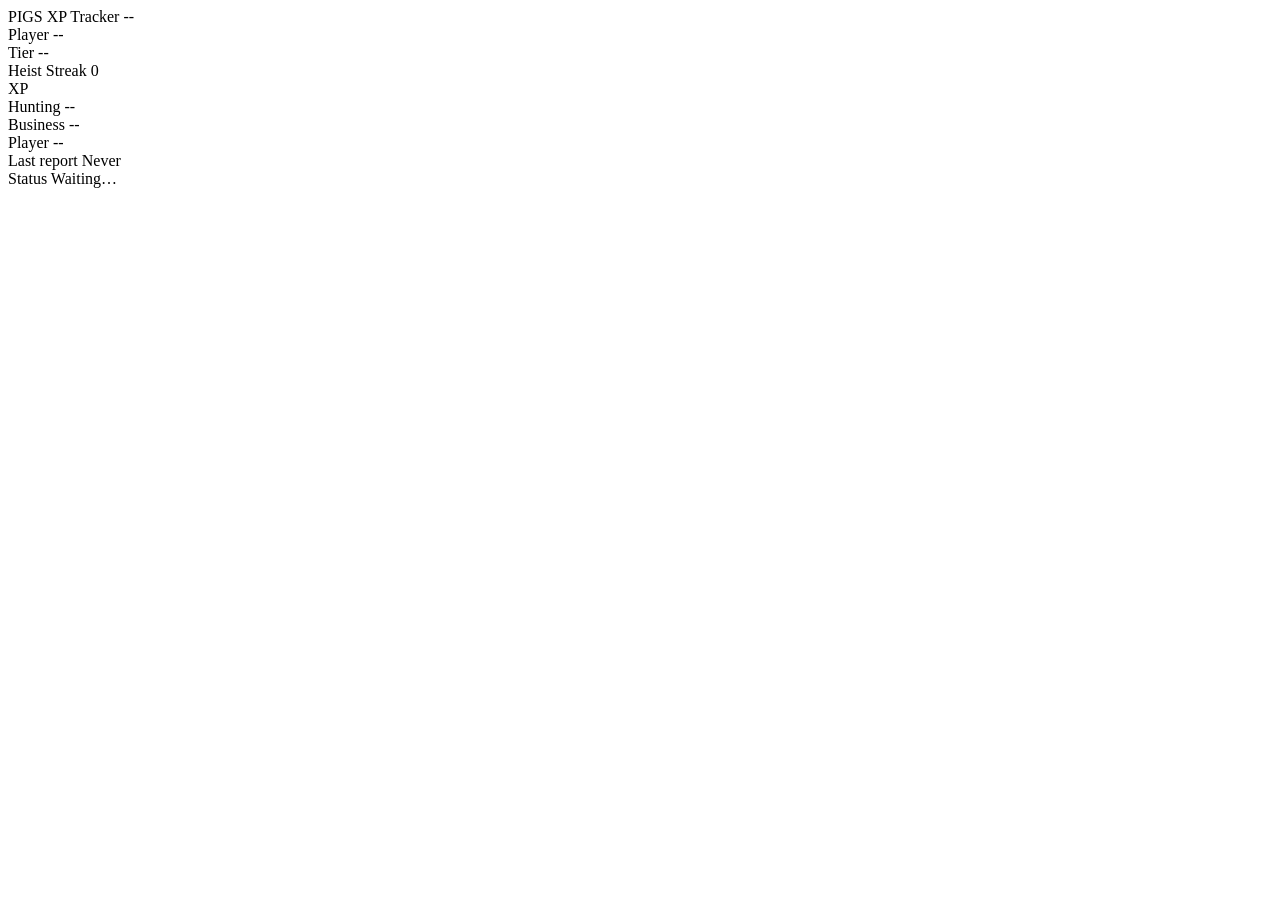
==== XpTracker/userapp/index.html @ 3d894024 "refactor" ====
<!DOCTYPE html>
<html lang="en">
<head>
    <meta charset="UTF-8">
    <title>PIGS XP Tracker</title>
    <link rel="stylesheet" href="static/userapp.css">
</head>
<body>
    <div id="tracker">
        <div class="header">
            <span class="title">PIGS XP Tracker</span>
            <span id="job-badge" class="badge badge-inactive">--</span>
        </div>

        <div class="row">
            <span class="label">Player</span>
            <span id="player-name" class="value">--</span>
        </div>
        <div class="row">
            <span class="label">Tier</span>
            <span id="tier-value" class="value">--</span>
        </div>
        <div class="row">
            <span class="label">Heist Streak</span>
            <span id="streak-value" class="value">0</span>
        </div>

        <div class="divider"></div>
        <div class="section-title">XP</div>

        <div class="row">
            <span class="label">Hunting</span>
            <span id="hunt-xp" class="value xp-value">--</span>
        </div>
        <div class="row">
            <span class="label">Business</span>
            <span id="biz-xp" class="value xp-value">--</span>
        </div>
        <div class="row">
            <span class="label">Player</span>
            <span id="player-xp" class="value xp-value">--</span>
        </div>

        <div class="divider"></div>

        <div class="row footer-row">
            <span class="label">Last report</span>
            <span id="last-report" class="value muted">Never</span>
        </div>
        <div class="row footer-row">
            <span class="label">Status</span>
            <span id="report-status" class="value muted">Waiting…</span>
        </div>
    </div>

    <script src="static/userapp.js"></script>
</body>
</html>
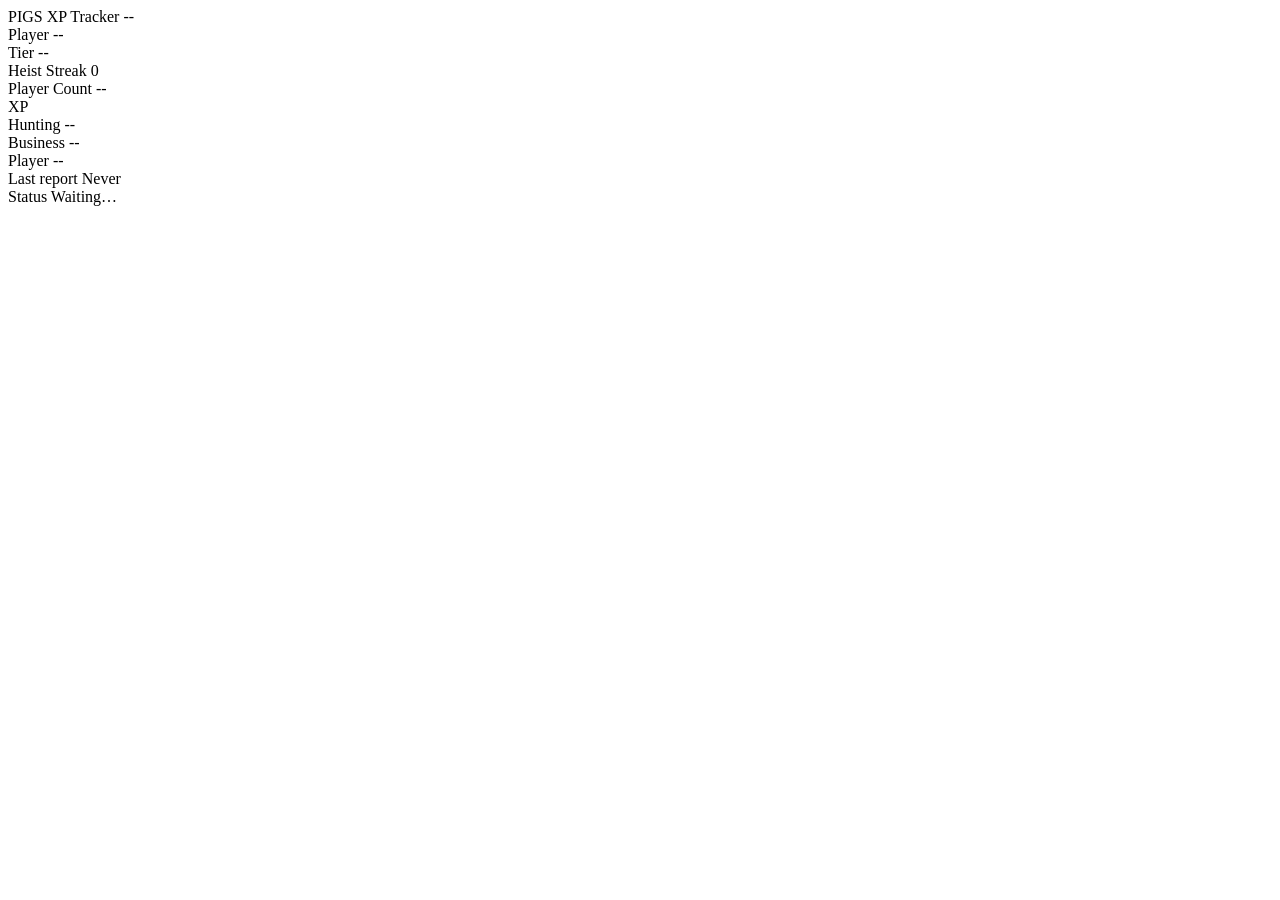
==== commit 80a56ff1: "add playercount and clientside login control" ====
--- a/XpTracker/userapp/index.html
+++ b/XpTracker/userapp/index.html
@@ -24,7 +24,10 @@
             <span class="label">Heist Streak</span>
             <span id="streak-value" class="value">0</span>
         </div>
-
+        <div class="row">
+            <span class="label">Player Count</span>
+            <span id="player-count" class="value">--</span>
+        </div>
         <div class="divider"></div>
         <div class="section-title">XP</div>
 
@@ -40,7 +43,6 @@
             <span class="label">Player</span>
             <span id="player-xp" class="value xp-value">--</span>
         </div>
-
         <div class="divider"></div>
 
         <div class="row footer-row">
